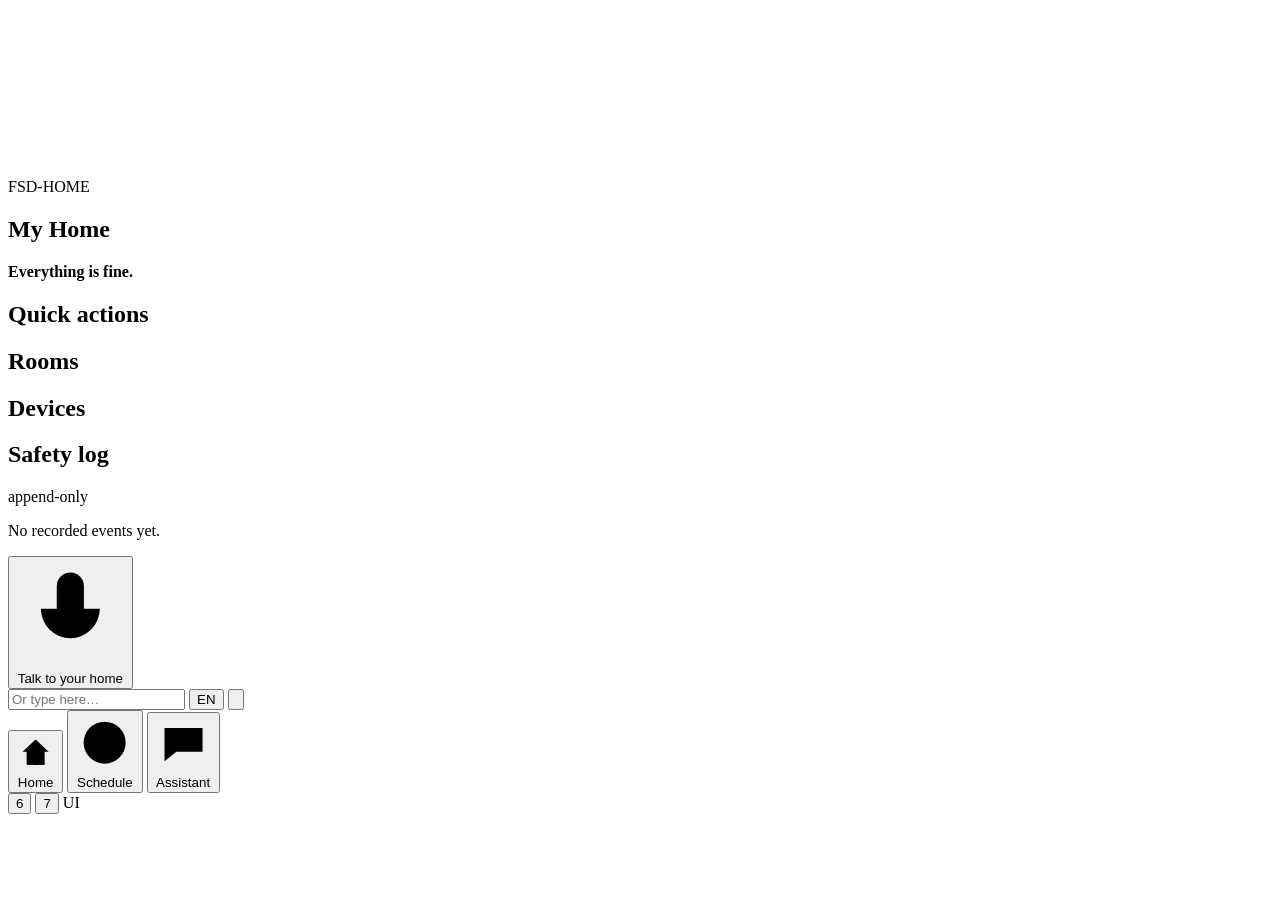
==== app/web/index.html @ c7aed2c0 "feat(ui): simplify switcher to v6 plus a link to the team's soft UI - on-screen switcher now shows o" ====
<!DOCTYPE html>
<html lang="en">
<head>
<meta charset="utf-8">
<meta name="viewport" content="width=device-width, initial-scale=1, viewport-fit=cover, interactive-widget=resizes-content">
<meta name="theme-color" content="#ffffff">
<meta name="apple-mobile-web-app-capable" content="yes">
<meta name="apple-mobile-web-app-status-bar-style" content="default">
<title>Home Agent</title>
<link rel="manifest" href="/manifest.webmanifest">
<link rel="icon" href="/icon.svg" type="image/svg+xml">
<link rel="apple-touch-icon" href="/icon.svg">
<link rel="stylesheet" href="/style.css">
<!-- The version stylesheet is attached by theme.js before the body renders.
     style.css stays the shared base, so a version only has to describe what
     it changes, and every existing id / class keeps working. -->
<link id="uiTheme" rel="stylesheet">
<script src="/theme.js"></script>
</head>
<body>

<svg class="sprite" aria-hidden="true">
  <symbol id="i-ac" viewBox="0 0 24 24">
    <rect x="2.5" y="5" width="19" height="9" rx="2.5"/>
    <path d="M6 11h12M6 8.5h8"/>
    <path d="M7 17c0 1.4.8 2.2 2 2.2M12 17.4c0 1.6.9 2.6 2.2 2.6M17 17c0 1.2.6 1.9 1.6 1.9"/>
  </symbol>
  <symbol id="i-purifier" viewBox="0 0 24 24">
    <rect x="6.5" y="2.5" width="11" height="19" rx="3"/>
    <circle cx="12" cy="9" r="2.4"/>
    <path d="M9.5 16h5"/>
  </symbol>
  <symbol id="i-washer" viewBox="0 0 24 24">
    <rect x="3.5" y="3.5" width="17" height="17" rx="3"/>
    <circle cx="12" cy="13.5" r="4.4"/>
    <circle cx="7" cy="7" r="1"/>
  </symbol>
  <symbol id="i-fridge" viewBox="0 0 24 24">
    <rect x="5.5" y="2.5" width="13" height="19" rx="2.5"/>
    <path d="M5.5 9.5h13M8 5.5v2M8 12v3"/>
  </symbol>
  <symbol id="i-hood" viewBox="0 0 24 24">
    <path d="M4 4h16l-1.5 7h-13z"/>
    <path d="M12 11v6M8.5 20.5h7M9 17h6"/>
  </symbol>
  <symbol id="i-cooktop" viewBox="0 0 24 24">
    <rect x="3" y="5.5" width="18" height="13" rx="2.5"/>
    <circle cx="8" cy="10" r="2"/>
    <circle cx="16" cy="10" r="2"/>
    <path d="M8 16h8"/>
  </symbol>
  <symbol id="i-power" viewBox="0 0 24 24">
    <path d="M12 4.5v7"/>
    <path d="M7.6 7.2a7 7 0 1 0 8.8 0"/>
  </symbol>
  <symbol id="i-home" viewBox="0 0 24 24">
    <path d="M4 11.5L12 4l8 7.5"/>
    <path d="M6.5 10v9.5h11V10"/>
    <path d="M10.5 19.5v-5h3v5"/>
  </symbol>
  <symbol id="i-clock" viewBox="0 0 24 24">
    <circle cx="12" cy="12" r="8.5"/>
    <path d="M12 7.5V12l3 1.8"/>
  </symbol>
  <symbol id="i-chat" viewBox="0 0 24 24">
    <path d="M4 5.5h16v10H9l-5 4z"/>
    <path d="M8 10h8M8 12.8h5"/>
  </symbol>
  <symbol id="i-send" viewBox="0 0 24 24">
    <path d="M4 12l16-7-6 16-3-6z"/>
  </symbol>
  <symbol id="i-mic" viewBox="0 0 24 24">
    <rect x="9" y="3" width="6" height="11" rx="3"/>
    <path d="M5.5 11a6.5 6.5 0 0 0 13 0M12 17.5V21M9 21h6"/>
  </symbol>
  <symbol id="i-speaker" viewBox="0 0 24 24">
    <path d="M4 9.5h3.5L12 6v12L7.5 14.5H4z"/>
    <path d="M15 9.5a4 4 0 0 1 0 5M17.5 7a7.5 7.5 0 0 1 0 10"/>
  </symbol>
  <symbol id="i-check" viewBox="0 0 24 24">
    <path d="M5 12.5l4.5 4.5L19 7.5"/>
  </symbol>
  <symbol id="i-x" viewBox="0 0 24 24">
    <path d="M6 6l12 12M18 6L6 18"/>
  </symbol>
  <symbol id="i-temp" viewBox="0 0 24 24">
    <path d="M12 13.6V5a2.1 2.1 0 1 1 4.2 0v8.6a4.2 4.2 0 1 1-4.2 0z"/>
    <path d="M14.1 9v6.4"/>
  </symbol>
  <symbol id="i-drop" viewBox="0 0 24 24">
    <path d="M12 3.4c3.4 3.9 5.2 6.4 5.2 8.8a5.2 5.2 0 1 1-10.4 0c0-2.4 1.8-4.9 5.2-8.8z"/>
  </symbol>
</svg>

<div class="app">

  <!-- ================= HOME ================= -->
  <section class="view" id="view-home">
    <header class="masthead">
      <div>
        <p class="eyebrow">FSD-HOME</p>
        <h1>My Home</h1>
      </div>
      <div style="display:flex;gap:6px;align-self:flex-start">
        <button type="button" id="notifyToggle" hidden
                style="padding:8px 12px;font-size:13px;font-weight:600;
                       color:inherit;background:transparent;border:1px solid currentColor;
                       border-radius:8px;cursor:pointer;opacity:.75">Enable alerts</button>
        <button type="button" id="signOut" hidden
                style="padding:8px 12px;font-size:13px;font-weight:600;
                       color:inherit;background:transparent;border:1px solid currentColor;
                       border-radius:8px;cursor:pointer;opacity:.75">Sign out</button>
      </div>
    </header>

    <!-- The one thing the house has to say, in plain words. A line, not a card:
         when every block on the screen is a rounded tile, nothing leads. -->
    <div class="status" id="status">
      <strong id="statusLine">Everything is fine.</strong>
      <span id="statusDetail"></span>
    </div>

    <!-- The house's last answer, kept on screen. A reply that vanishes after
         two seconds is not an answer for someone who reads slowly. -->
    <div class="reply" id="reply" hidden>
      <p class="reply-kicker">The house says</p>
      <p class="reply-text" id="replyText"></p>
    </div>

    <!-- FR-4: one card per Level-2 action. Every card carries its own
         question, approval_id and clock, so a Yes on one cannot authorise
         another. Cards are rendered from GET /api/approvals. -->
    <div id="askQueue" aria-live="polite"></div>

    <div class="sec-head" data-sec="quick"><h2>Quick actions</h2></div>
    <div class="quick" id="quick"></div>

    <div class="sec-head" data-sec="rooms"><h2>Rooms</h2></div>
    <div class="rooms" id="rooms"></div>

    <div class="sec-head" data-sec="devices">
      <h2 id="deviceHead">Devices</h2>
    </div>
    <div class="devices" id="devices"></div>

    <!-- FR-6: the append-only trail, visible to the user. Read-only here. -->
    <div class="sec-head" data-sec="audit">
      <h2>Safety log</h2>
      <span class="sec-note">append-only</span>
    </div>
    <div class="audit" id="auditLog">
      <p class="audit-empty">No recorded events yet.</p>
    </div>

    <!-- Which process answered. A version number belongs at the foot of the
         screen, not in the title bar where it reads as debug output. -->
    <p class="stamp" id="stamp"></p>
  </section>

  <!-- ================= SCHEDULE ================= -->
  <section class="view" id="view-schedule" hidden>
    <header class="masthead"><div><p class="eyebrow">YOUR DAY</p><h1>Schedule</h1></div></header>
    <div class="jobs" id="jobs"></div>
  </section>

  <!-- ================= ASSISTANT ================= -->
  <section class="view" id="view-assistant" hidden>
    <header class="masthead">
      <div>
        <p class="eyebrow">ASK YOUR HOME</p>
        <h1>Assistant</h1>
      </div>
      <div class="assistant-tools">
        <div class="mode-switch" id="modeSwitch" role="group" aria-label="How it decides">
          <button type="button" data-agent-mode="cascade" aria-pressed="false">Cascade</button>
          <button type="button" data-agent-mode="agent" aria-pressed="false">Agent</button>
        </div>
        <button type="button" id="tts" class="tts" aria-pressed="false" title="Read replies out loud">
          <svg viewBox="0 0 24 24"><use href="#i-speaker"/></svg>
          <span>Read aloud</span>
        </button>
      </div>
    </header>

    <div class="chat" id="chat"></div>
    <div class="chips" id="chips"></div>
  </section>

  <!-- The talk button is permanent: for the household this is the app. -->
  <div class="talkbar">
    <button class="talk" id="mic">
      <svg viewBox="0 0 24 24"><use href="#i-mic"/></svg>
      <span>Talk to your home</span>
    </button>
    <form class="composer" id="composer">
      <input id="input" type="text" autocomplete="off" enterkeyhint="send" placeholder="Or type here…">
      <button type="button" id="lang" class="lang" title="Voice language">EN</button>
      <button type="submit" class="send" aria-label="Send">
        <svg viewBox="0 0 24 24"><use href="#i-send"/></svg>
      </button>
    </form>
  </div>

  <nav class="tabbar">
    <button class="tab active" data-tab="home">
      <svg viewBox="0 0 24 24"><use href="#i-home"/></svg>
      <span>Home</span>
    </button>
    <button class="tab" data-tab="schedule">
      <svg viewBox="0 0 24 24"><use href="#i-clock"/></svg>
      <span>Schedule</span>
    </button>
    <button class="tab" data-tab="assistant">
      <svg viewBox="0 0 24 24"><use href="#i-chat"/></svg>
      <span>Assistant</span>
    </button>
  </nav>

  <div class="toast" id="toast" hidden></div>

  <!-- Read-only "house at a glance" rail. Hidden by the base stylesheet;
       v4 shows it as a top aggregate card on a phone and as an always-on
       whole-home board on a laptop. It never carries a control. -->
  <aside class="glance" id="glance" aria-label="House at a glance"></aside>

  <!-- Local UI version switcher. A development affordance for comparing the
       front-end proposals; it is not part of the agent. -->
  <div class="ui-switch" id="uiSwitch" role="group" aria-label="UI version">
    <button type="button" data-ui="v6" title="Mission Console: dark isometric live view">6</button>
    <button type="button" data-open="/soft/" title="Team's Figma soft-modern UI (opens in a new tab)">7</button>
    <span class="ui-switch-label">UI</span>
  </div>

</div>

<div class="sheet-scrim" id="scrim" hidden></div>
<section class="sheet" id="sheet" hidden aria-modal="true" role="dialog">
  <div class="sheet-grip"></div>
  <div id="sheetBody"></div>
</section>

<script src="/app.js"></script>
</body>
</html>
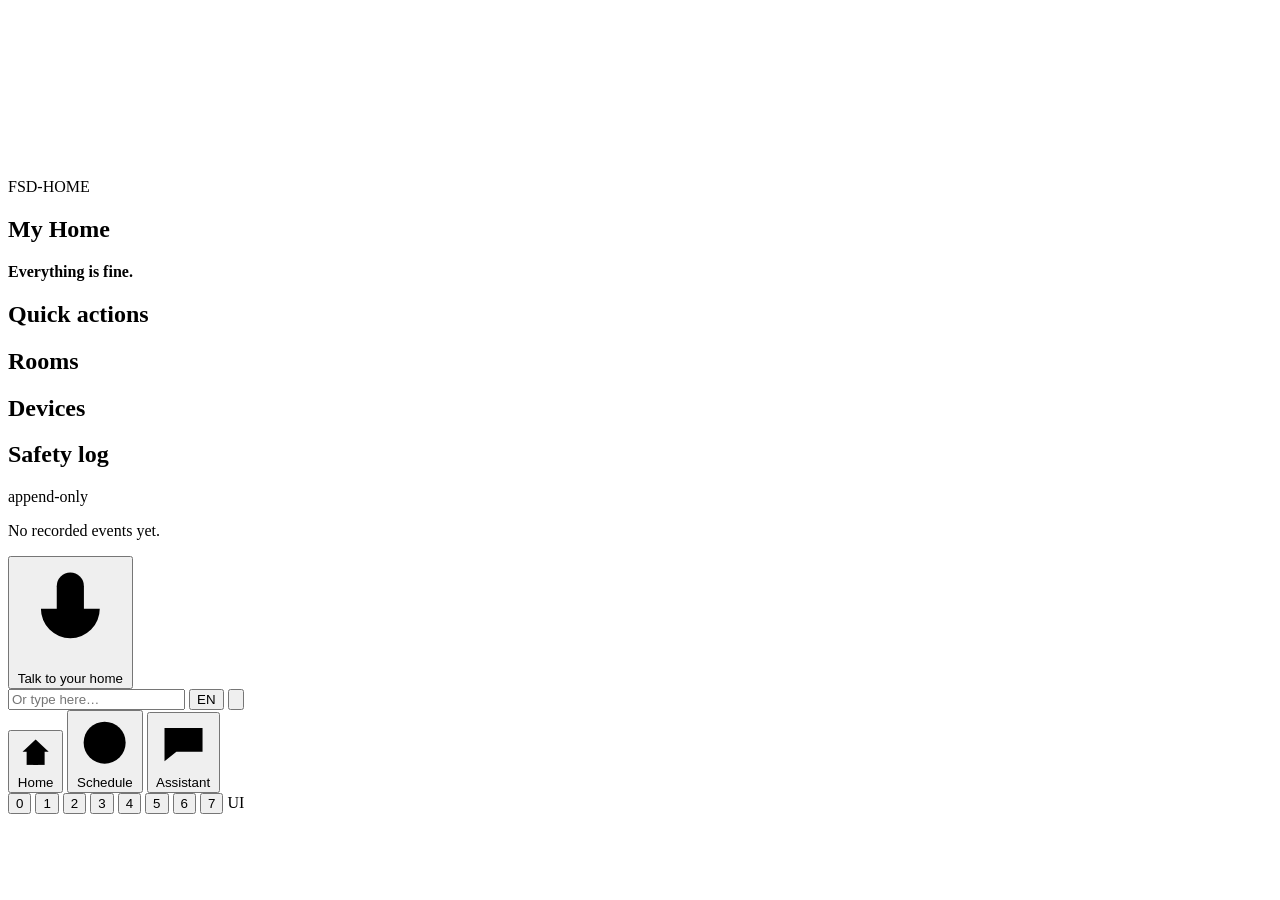
==== commit 7e9583e9: "feat(ui): restore UI versions and switch to team dashboard" ====
--- a/app/web/index.html
+++ b/app/web/index.html
@@ -226,8 +226,14 @@
   <!-- Local UI version switcher. A development affordance for comparing the
        front-end proposals; it is not part of the agent. -->
   <div class="ui-switch" id="uiSwitch" role="group" aria-label="UI version">
+    <button type="button" data-ui="v0" title="Original interface">0</button>
+    <button type="button" data-ui="v1" title="Calm interface">1</button>
+    <button type="button" data-ui="v2" title="Night interface">2</button>
+    <button type="button" data-ui="v3" title="Console interface">3</button>
+    <button type="button" data-ui="v4" title="Dual interface">4</button>
+    <button type="button" data-ui="v5" title="Care interface">5</button>
     <button type="button" data-ui="v6" title="Mission Console: dark isometric live view">6</button>
-    <button type="button" data-open="/soft/" title="Team's Figma soft-modern UI (opens in a new tab)">7</button>
+    <button type="button" data-open="/dashboard/" title="Team dashboard UI">7</button>
     <span class="ui-switch-label">UI</span>
   </div>
 
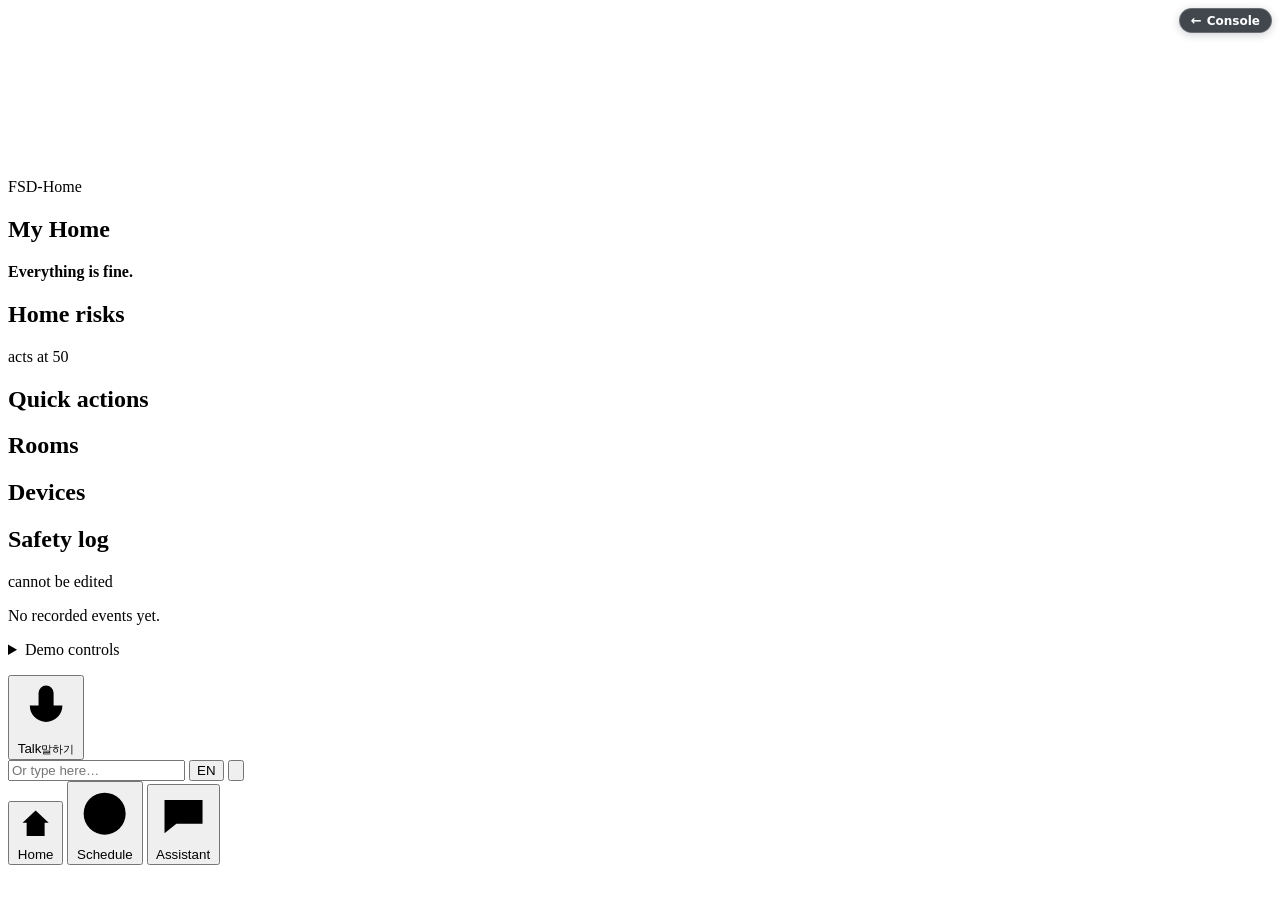
==== commit d1d3a0ca: "feat(ui): add Back to Console link on the team dashboard" ====
--- a/app/web/index.html
+++ b/app/web/index.html
@@ -6,16 +6,11 @@
 <meta name="theme-color" content="#ffffff">
 <meta name="apple-mobile-web-app-capable" content="yes">
 <meta name="apple-mobile-web-app-status-bar-style" content="default">
-<title>Home Agent</title>
+<title>FSD-Home</title>
 <link rel="manifest" href="/manifest.webmanifest">
 <link rel="icon" href="/icon.svg" type="image/svg+xml">
 <link rel="apple-touch-icon" href="/icon.svg">
 <link rel="stylesheet" href="/style.css">
-<!-- The version stylesheet is attached by theme.js before the body renders.
-     style.css stays the shared base, so a version only has to describe what
-     it changes, and every existing id / class keeps working. -->
-<link id="uiTheme" rel="stylesheet">
-<script src="/theme.js"></script>
 </head>
 <body>
 
@@ -92,30 +87,31 @@
   </symbol>
 </svg>
 
+<!-- Switch back to the main v6 console served at / (Caddy routes /dashboard/
+     here as a separate service). Self-contained so the dashboard stylesheet
+     and the rest of this page stay untouched. -->
+<a href="/?ui=v6" aria-label="Back to Console" title="Back to Console"
+   style="position:fixed;top:8px;right:8px;z-index:60;display:inline-flex;align-items:center;gap:5px;
+          padding:5px 11px;border-radius:999px;background:rgba(25,31,40,.82);color:#fff;
+          font:600 12px/1 system-ui,sans-serif;text-decoration:none;border:1px solid rgba(255,255,255,.22);
+          box-shadow:0 2px 8px rgba(16,24,40,.2)">
+  <span style="font-size:13px">&#8592;</span> Console
+</a>
+
 <div class="app">
 
   <!-- ================= HOME ================= -->
   <section class="view" id="view-home">
     <header class="masthead">
       <div>
-        <p class="eyebrow">FSD-HOME</p>
+        <p class="brand">FSD-Home</p>
         <h1>My Home</h1>
       </div>
-      <div style="display:flex;gap:6px;align-self:flex-start">
-        <button type="button" id="notifyToggle" hidden
-                style="padding:8px 12px;font-size:13px;font-weight:600;
-                       color:inherit;background:transparent;border:1px solid currentColor;
-                       border-radius:8px;cursor:pointer;opacity:.75">Enable alerts</button>
-        <button type="button" id="signOut" hidden
-                style="padding:8px 12px;font-size:13px;font-weight:600;
-                       color:inherit;background:transparent;border:1px solid currentColor;
-                       border-radius:8px;cursor:pointer;opacity:.75">Sign out</button>
-      </div>
     </header>
 
     <!-- The one thing the house has to say, in plain words. A line, not a card:
          when every block on the screen is a rounded tile, nothing leads. -->
-    <div class="status" id="status">
+    <div class="status" id="status" role="status" aria-live="polite">
       <strong id="statusLine">Everything is fine.</strong>
       <span id="statusDetail"></span>
     </div>
@@ -132,21 +128,33 @@
          another. Cards are rendered from GET /api/approvals. -->
     <div id="askQueue" aria-live="polite"></div>
 
-    <div class="sec-head" data-sec="quick"><h2>Quick actions</h2></div>
+    <!-- FR-2: the two indices, live, with the line that makes the house act. -->
+    <div class="sec-head">
+      <h2>Home risks</h2>
+      <span class="sec-note">acts at 50</span>
+    </div>
+    <div class="risks" id="risks"></div>
+
+    <!-- FR-5: a preheated cooktop is watched until it is off again. -->
+    <div class="guard" id="guard" hidden role="status" aria-live="polite"></div>
+
+    <div class="energy" id="energy"></div>
+
+    <div class="sec-head"><h2>Quick actions</h2></div>
     <div class="quick" id="quick"></div>
 
-    <div class="sec-head" data-sec="rooms"><h2>Rooms</h2></div>
+    <div class="sec-head"><h2>Rooms</h2></div>
     <div class="rooms" id="rooms"></div>
 
-    <div class="sec-head" data-sec="devices">
+    <div class="sec-head">
       <h2 id="deviceHead">Devices</h2>
     </div>
     <div class="devices" id="devices"></div>
 
     <!-- FR-6: the append-only trail, visible to the user. Read-only here. -->
-    <div class="sec-head" data-sec="audit">
+    <div class="sec-head">
       <h2>Safety log</h2>
-      <span class="sec-note">append-only</span>
+      <span class="sec-note">cannot be edited</span>
     </div>
     <div class="audit" id="auditLog">
       <p class="audit-empty">No recorded events yet.</p>
@@ -154,22 +162,32 @@
 
     <!-- Which process answered. A version number belongs at the foot of the
          screen, not in the title bar where it reads as debug output. -->
+    <!-- Demo controls: load a scenario without restarting the server. Closed
+         by default so it never competes with the household's own screen. -->
+    <details class="demo" id="demo">
+      <summary>Demo controls</summary>
+      <p class="demo-note">Load a starting situation. Open questions are closed and nothing they asked about runs.</p>
+      <div class="demo-grid">
+        <button type="button" data-scenario="idle">Calm house</button>
+        <button type="button" data-scenario="mold">Wet washer</button>
+        <button type="button" data-scenario="oven">Dryer + dinner soon</button>
+        <button type="button" data-scenario="oven_running">Dryer + oven on</button>
+      </div>
+    </details>
+
     <p class="stamp" id="stamp"></p>
   </section>
 
   <!-- ================= SCHEDULE ================= -->
   <section class="view" id="view-schedule" hidden>
-    <header class="masthead"><div><p class="eyebrow">YOUR DAY</p><h1>Schedule</h1></div></header>
+    <header class="masthead"><h1>Schedule</h1></header>
     <div class="jobs" id="jobs"></div>
   </section>
 
   <!-- ================= ASSISTANT ================= -->
   <section class="view" id="view-assistant" hidden>
     <header class="masthead">
-      <div>
-        <p class="eyebrow">ASK YOUR HOME</p>
-        <h1>Assistant</h1>
-      </div>
+      <h1>Assistant</h1>
       <div class="assistant-tools">
         <div class="mode-switch" id="modeSwitch" role="group" aria-label="How it decides">
           <button type="button" data-agent-mode="cascade" aria-pressed="false">Cascade</button>
@@ -190,7 +208,7 @@
   <div class="talkbar">
     <button class="talk" id="mic">
       <svg viewBox="0 0 24 24"><use href="#i-mic"/></svg>
-      <span>Talk to your home</span>
+      <span>Talk<small>말하기</small></span>
     </button>
     <form class="composer" id="composer">
       <input id="input" type="text" autocomplete="off" enterkeyhint="send" placeholder="Or type here…">
@@ -216,26 +234,7 @@
     </button>
   </nav>
 
-  <div class="toast" id="toast" hidden></div>
-
-  <!-- Read-only "house at a glance" rail. Hidden by the base stylesheet;
-       v4 shows it as a top aggregate card on a phone and as an always-on
-       whole-home board on a laptop. It never carries a control. -->
-  <aside class="glance" id="glance" aria-label="House at a glance"></aside>
-
-  <!-- Local UI version switcher. A development affordance for comparing the
-       front-end proposals; it is not part of the agent. -->
-  <div class="ui-switch" id="uiSwitch" role="group" aria-label="UI version">
-    <button type="button" data-ui="v0" title="Original interface">0</button>
-    <button type="button" data-ui="v1" title="Calm interface">1</button>
-    <button type="button" data-ui="v2" title="Night interface">2</button>
-    <button type="button" data-ui="v3" title="Console interface">3</button>
-    <button type="button" data-ui="v4" title="Dual interface">4</button>
-    <button type="button" data-ui="v5" title="Care interface">5</button>
-    <button type="button" data-ui="v6" title="Mission Console: dark isometric live view">6</button>
-    <button type="button" data-open="/dashboard/" title="Team dashboard UI">7</button>
-    <span class="ui-switch-label">UI</span>
-  </div>
+  <div class="toast" id="toast" hidden role="status" aria-live="assertive"></div>
 
 </div>
 
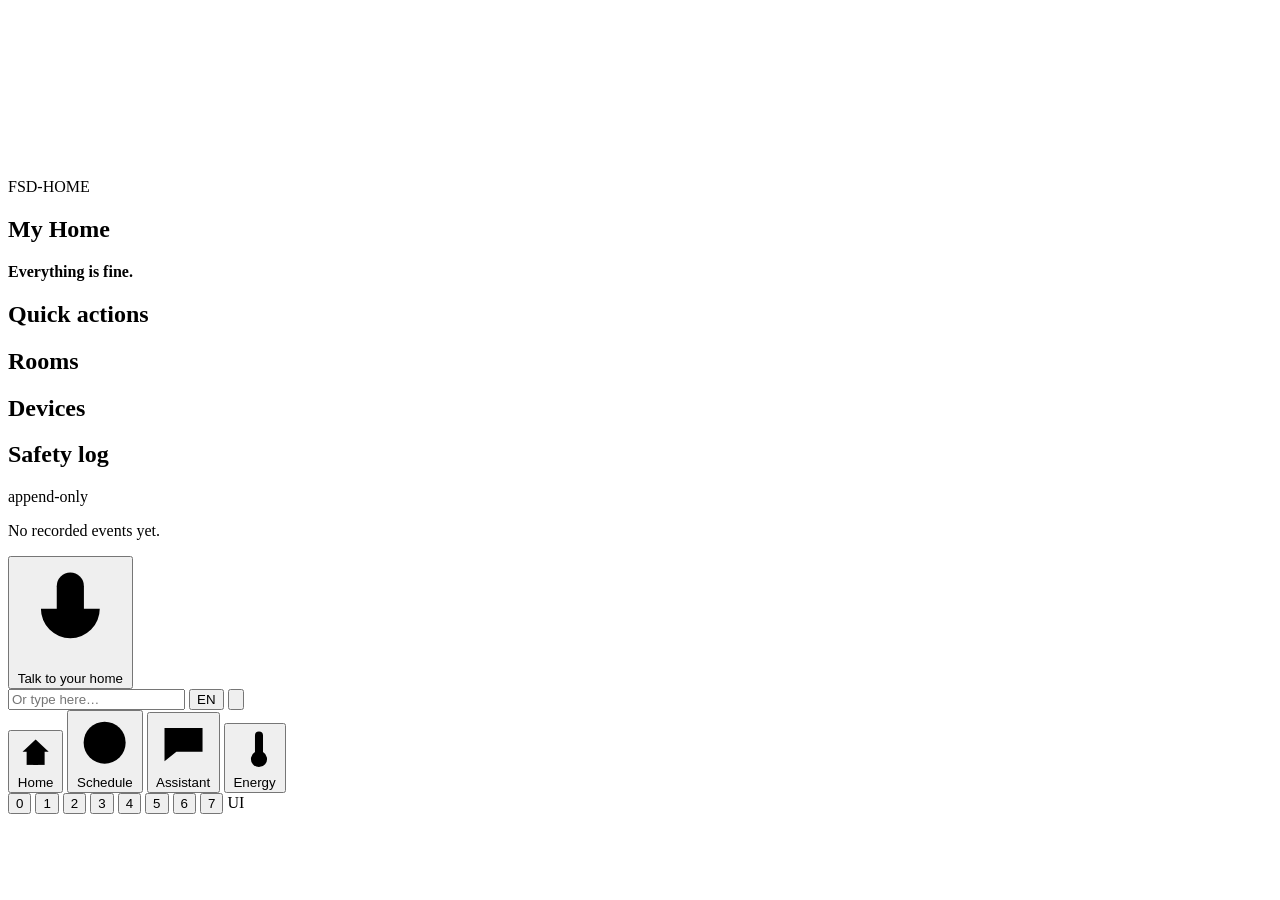
==== commit 5df66ebf: "fix(budget): fail closed when the energy gate cannot be read budget.gate() raising used to be treate" ====
--- a/app/web/index.html
+++ b/app/web/index.html
@@ -6,11 +6,16 @@
 <meta name="theme-color" content="#ffffff">
 <meta name="apple-mobile-web-app-capable" content="yes">
 <meta name="apple-mobile-web-app-status-bar-style" content="default">
-<title>FSD-Home</title>
+<title>Home Agent</title>
 <link rel="manifest" href="/manifest.webmanifest">
 <link rel="icon" href="/icon.svg" type="image/svg+xml">
 <link rel="apple-touch-icon" href="/icon.svg">
 <link rel="stylesheet" href="/style.css">
+<!-- The version stylesheet is attached by theme.js before the body renders.
+     style.css stays the shared base, so a version only has to describe what
+     it changes, and every existing id / class keeps working. -->
+<link id="uiTheme" rel="stylesheet">
+<script src="/theme.js"></script>
 </head>
 <body>
 
@@ -87,31 +92,23 @@
   </symbol>
 </svg>
 
-<!-- Switch back to the main v6 console served at / (Caddy routes /dashboard/
-     here as a separate service). Self-contained so the dashboard stylesheet
-     and the rest of this page stay untouched. -->
-<a href="/?ui=v6" aria-label="Back to Console" title="Back to Console"
-   style="position:fixed;top:8px;right:8px;z-index:60;display:inline-flex;align-items:center;gap:5px;
-          padding:5px 11px;border-radius:999px;background:rgba(25,31,40,.82);color:#fff;
-          font:600 12px/1 system-ui,sans-serif;text-decoration:none;border:1px solid rgba(255,255,255,.22);
-          box-shadow:0 2px 8px rgba(16,24,40,.2)">
-  <span style="font-size:13px">&#8592;</span> Console
-</a>
-
 <div class="app">
 
   <!-- ================= HOME ================= -->
   <section class="view" id="view-home">
     <header class="masthead">
       <div>
-        <p class="brand">FSD-Home</p>
+        <p class="eyebrow">FSD-HOME</p>
         <h1>My Home</h1>
+      </div>
+      <div class="head-actions">
+        <button type="button" id="signOut" class="head-btn" hidden>Sign out</button>
       </div>
     </header>
 
     <!-- The one thing the house has to say, in plain words. A line, not a card:
          when every block on the screen is a rounded tile, nothing leads. -->
-    <div class="status" id="status" role="status" aria-live="polite">
+    <div class="status" id="status">
       <strong id="statusLine">Everything is fine.</strong>
       <span id="statusDetail"></span>
     </div>
@@ -128,33 +125,22 @@
          another. Cards are rendered from GET /api/approvals. -->
     <div id="askQueue" aria-live="polite"></div>
 
-    <!-- FR-2: the two indices, live, with the line that makes the house act. -->
-    <div class="sec-head">
-      <h2>Home risks</h2>
-      <span class="sec-note">acts at 50</span>
-    </div>
-    <div class="risks" id="risks"></div>
-
-    <!-- FR-5: a preheated cooktop is watched until it is off again. -->
-    <div class="guard" id="guard" hidden role="status" aria-live="polite"></div>
-
-    <div class="energy" id="energy"></div>
-
-    <div class="sec-head"><h2>Quick actions</h2></div>
+    <div class="sec-head" data-sec="quick"><h2>Quick actions</h2></div>
     <div class="quick" id="quick"></div>
 
-    <div class="sec-head"><h2>Rooms</h2></div>
+    <div class="sec-head" data-sec="rooms"><h2>Rooms</h2></div>
     <div class="rooms" id="rooms"></div>
 
-    <div class="sec-head">
+    <div class="sec-head" data-sec="devices">
       <h2 id="deviceHead">Devices</h2>
     </div>
+    <div class="room-tabs" id="roomTabs" role="tablist" aria-label="Filter devices by room"></div>
     <div class="devices" id="devices"></div>
 
     <!-- FR-6: the append-only trail, visible to the user. Read-only here. -->
-    <div class="sec-head">
+    <div class="sec-head" data-sec="audit">
       <h2>Safety log</h2>
-      <span class="sec-note">cannot be edited</span>
+      <span class="sec-note">append-only</span>
     </div>
     <div class="audit" id="auditLog">
       <p class="audit-empty">No recorded events yet.</p>
@@ -162,32 +148,22 @@
 
     <!-- Which process answered. A version number belongs at the foot of the
          screen, not in the title bar where it reads as debug output. -->
-    <!-- Demo controls: load a scenario without restarting the server. Closed
-         by default so it never competes with the household's own screen. -->
-    <details class="demo" id="demo">
-      <summary>Demo controls</summary>
-      <p class="demo-note">Load a starting situation. Open questions are closed and nothing they asked about runs.</p>
-      <div class="demo-grid">
-        <button type="button" data-scenario="idle">Calm house</button>
-        <button type="button" data-scenario="mold">Wet washer</button>
-        <button type="button" data-scenario="oven">Dryer + dinner soon</button>
-        <button type="button" data-scenario="oven_running">Dryer + oven on</button>
-      </div>
-    </details>
-
     <p class="stamp" id="stamp"></p>
   </section>
 
   <!-- ================= SCHEDULE ================= -->
   <section class="view" id="view-schedule" hidden>
-    <header class="masthead"><h1>Schedule</h1></header>
+    <header class="masthead"><div><p class="eyebrow">YOUR DAY</p><h1>Schedule</h1></div></header>
     <div class="jobs" id="jobs"></div>
   </section>
 
   <!-- ================= ASSISTANT ================= -->
   <section class="view" id="view-assistant" hidden>
     <header class="masthead">
-      <h1>Assistant</h1>
+      <div>
+        <p class="eyebrow">ASK YOUR HOME</p>
+        <h1>Assistant</h1>
+      </div>
       <div class="assistant-tools">
         <div class="mode-switch" id="modeSwitch" role="group" aria-label="How it decides">
           <button type="button" data-agent-mode="cascade" aria-pressed="false">Cascade</button>
@@ -204,11 +180,63 @@
     <div class="chips" id="chips"></div>
   </section>
 
+  <!-- ================= ENERGY (FR-8) ================= -->
+  <section class="view" id="view-energy" hidden>
+    <header class="masthead">
+      <div>
+        <p class="eyebrow">ENERGY BUDGET</p>
+        <h1>Energy</h1>
+      </div>
+    </header>
+
+    <div class="energy-body">
+      <p class="scope">SIMULATOR · estimated from published appliance ratings · no meter readings</p>
+
+      <div class="card">
+        <h2>This month</h2>
+        <div><span class="big" id="used">—</span> <span class="unit">kWh used</span></div>
+        <div class="bar" id="bar"><i id="barFill"></i></div>
+        <div class="row"><span class="muted">Budget</span><span id="budget">—</span></div>
+        <div class="row"><span class="muted">Remaining</span><span id="remaining">—</span></div>
+        <div class="row"><span class="muted">Estimated cost</span><span id="cost">—</span></div>
+        <div class="row"><span class="muted">Instantaneous draw</span><span id="power">—</span></div>
+        <div class="row"><span class="muted">Mode</span><span id="mode">—</span></div>
+      </div>
+
+      <div class="card">
+        <h2>Pre-authorisation</h2>
+        <p class="note">Setting a monthly budget authorises the agent to act inside it.
+          The budget is a hard limit: a start or an increase that does not fit is
+          blocked, and an unreadable budget blocks rather than allows. Heating
+          appliances (cooktop, oven) stay blocked too. The one exception is the
+          explicit, audited override on the console.</p>
+        <label for="kwh">Monthly limit (kWh)</label>
+        <input id="kwh" type="number" min="1" max="100000" step="1" value="100">
+        <button id="save" type="button">Set budget</button>
+      </div>
+
+      <div class="card">
+        <h2>Browser alerts</h2>
+        <p class="note" id="alertState">Checking…</p>
+        <button id="alerts" type="button" hidden>Enable alerts</button>
+      </div>
+
+      <div class="card">
+        <h2>Recent decisions</h2>
+        <div id="decisions"></div>
+        <p class="note">Source: <b>llm</b> = model reply ·
+          <b>rules_fallback</b> = rules decided when the model was unavailable ·
+          <b>rules_override</b> = rules overrode a model choice.
+          Real prompts, inputs and outputs stay in the decision ledger.</p>
+      </div>
+    </div>
+  </section>
+
   <!-- The talk button is permanent: for the household this is the app. -->
   <div class="talkbar">
     <button class="talk" id="mic">
       <svg viewBox="0 0 24 24"><use href="#i-mic"/></svg>
-      <span>Talk<small>말하기</small></span>
+      <span>Talk to your home</span>
     </button>
     <form class="composer" id="composer">
       <input id="input" type="text" autocomplete="off" enterkeyhint="send" placeholder="Or type here…">
@@ -232,9 +260,32 @@
       <svg viewBox="0 0 24 24"><use href="#i-chat"/></svg>
       <span>Assistant</span>
     </button>
+    <button class="tab" data-tab="energy">
+      <svg viewBox="0 0 24 24"><use href="#i-temp"/></svg>
+      <span>Energy</span>
+    </button>
   </nav>
 
-  <div class="toast" id="toast" hidden role="status" aria-live="assertive"></div>
+  <div class="toast" id="toast" hidden></div>
+
+  <!-- Read-only "house at a glance" rail. Hidden by the base stylesheet;
+       v4 shows it as a top aggregate card on a phone and as an always-on
+       whole-home board on a laptop. It never carries a control. -->
+  <aside class="glance" id="glance" aria-label="House at a glance"></aside>
+
+  <!-- Local UI version switcher. A development affordance for comparing the
+       front-end proposals; it is not part of the agent. -->
+  <div class="ui-switch" id="uiSwitch" role="group" aria-label="UI version">
+    <button type="button" data-ui="v0" title="Original interface">0</button>
+    <button type="button" data-ui="v1" title="Calm interface">1</button>
+    <button type="button" data-ui="v2" title="Night interface">2</button>
+    <button type="button" data-ui="v3" title="Console interface">3</button>
+    <button type="button" data-ui="v4" title="Dual interface">4</button>
+    <button type="button" data-ui="v5" title="Care interface">5</button>
+    <button type="button" data-ui="v6" title="Mission Console: dark isometric live view">6</button>
+    <button type="button" data-open="/dashboard/" title="Team dashboard UI">7</button>
+    <span class="ui-switch-label">UI</span>
+  </div>
 
 </div>
 
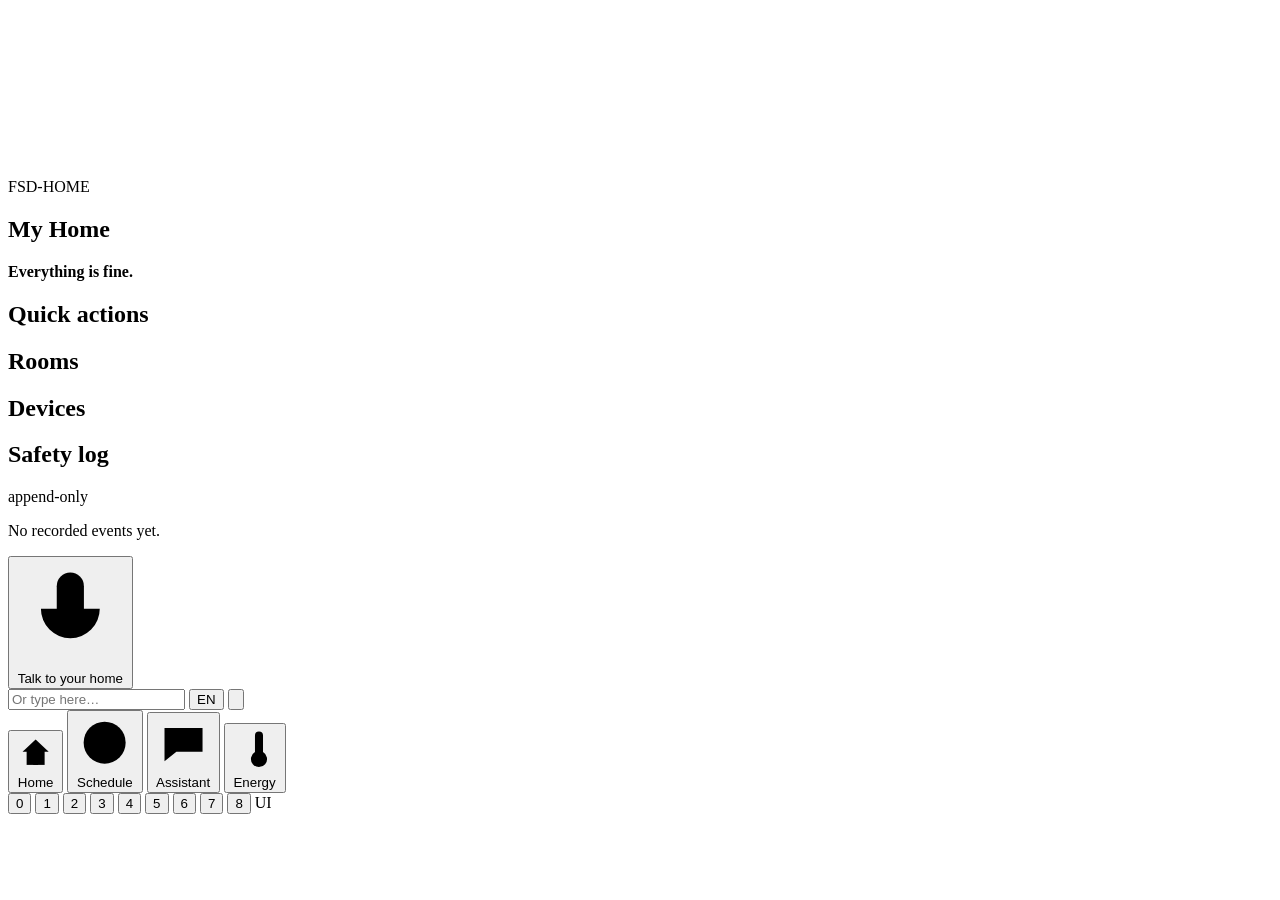
==== commit 852406cf: "feat(ui): device-card hub interface at /hub/ (Figma v4) A fourth interface laid out like current sma" ====
--- a/app/web/index.html
+++ b/app/web/index.html
@@ -200,6 +200,7 @@
         <div class="row"><span class="muted">Remaining</span><span id="remaining">—</span></div>
         <div class="row"><span class="muted">Estimated cost</span><span id="cost">—</span></div>
         <div class="row"><span class="muted">Instantaneous draw</span><span id="power">—</span></div>
+        <div class="row"><span class="muted">Max kW limit</span><span id="cap">—</span></div>
         <div class="row"><span class="muted">Mode</span><span id="mode">—</span></div>
       </div>
 
@@ -213,6 +214,18 @@
         <label for="kwh">Monthly limit (kWh)</label>
         <input id="kwh" type="number" min="1" max="100000" step="1" value="100">
         <button id="save" type="button">Set budget</button>
+      </div>
+
+      <div class="card">
+        <h2>Max kW limit</h2>
+        <p class="note">The whole house may not draw more than this at once. A washer,
+          dryer or dishwasher that would push it over is not started: it is booked
+          for later (off-peak, or at least 30 minutes on) and checked again then.
+          Other loads are refused until something is switched off. Cooling, the
+          fridge and air cleaning are never limited. Leave empty to turn it off.</p>
+        <label for="maxkw">Limit (kW)</label>
+        <input id="maxkw" type="number" min="0.5" max="50" step="0.1" placeholder="off">
+        <button id="saveCap" type="button">Set limit</button>
       </div>
 
       <div class="card">
@@ -284,6 +297,7 @@
     <button type="button" data-ui="v5" title="Care interface">5</button>
     <button type="button" data-ui="v6" title="Mission Console: dark isometric live view">6</button>
     <button type="button" data-open="/dashboard/" title="Team dashboard UI">7</button>
+    <button type="button" data-open="/hub/" title="Device-card hub UI (v4)">8</button>
     <span class="ui-switch-label">UI</span>
   </div>
 
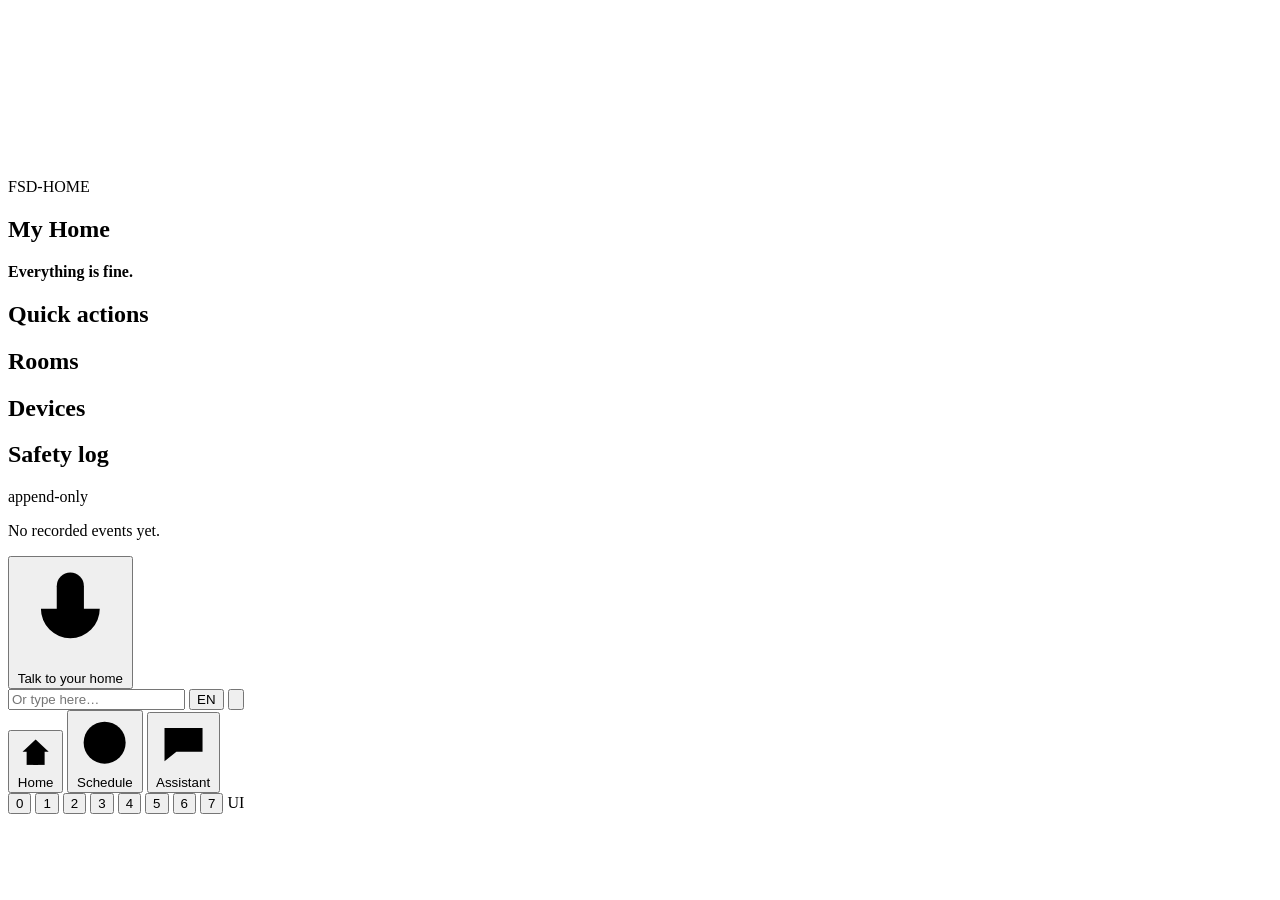
==== commit 776017e3: "wip(local): energy module on 7e9583e base (unsynced, backed up before sync)" ====
--- a/app/web/index.html
+++ b/app/web/index.html
@@ -101,8 +101,13 @@
         <p class="eyebrow">FSD-HOME</p>
         <h1>My Home</h1>
       </div>
-      <div class="head-actions">
-        <button type="button" id="signOut" class="head-btn" hidden>Sign out</button>
+      <div class="masthead-actions">
+        <button type="button" id="notifyToggle" hidden
+                title="Notification alerts">Enable alerts</button>
+        <button type="button" id="signOut" hidden
+                style="padding:8px 12px;font-size:13px;font-weight:600;
+                       color:inherit;background:transparent;border:1px solid currentColor;
+                       border-radius:8px;cursor:pointer;opacity:.75">Sign out</button>
       </div>
     </header>
 
@@ -134,7 +139,6 @@
     <div class="sec-head" data-sec="devices">
       <h2 id="deviceHead">Devices</h2>
     </div>
-    <div class="room-tabs" id="roomTabs" role="tablist" aria-label="Filter devices by room"></div>
     <div class="devices" id="devices"></div>
 
     <!-- FR-6: the append-only trail, visible to the user. Read-only here. -->
@@ -180,71 +184,6 @@
     <div class="chips" id="chips"></div>
   </section>
 
-  <!-- ================= ENERGY (FR-8) ================= -->
-  <section class="view" id="view-energy" hidden>
-    <header class="masthead">
-      <div>
-        <p class="eyebrow">ENERGY BUDGET</p>
-        <h1>Energy</h1>
-      </div>
-    </header>
-
-    <div class="energy-body">
-      <p class="scope">SIMULATOR · estimated from published appliance ratings · no meter readings</p>
-
-      <div class="card">
-        <h2>This month</h2>
-        <div><span class="big" id="used">—</span> <span class="unit">kWh used</span></div>
-        <div class="bar" id="bar"><i id="barFill"></i></div>
-        <div class="row"><span class="muted">Budget</span><span id="budget">—</span></div>
-        <div class="row"><span class="muted">Remaining</span><span id="remaining">—</span></div>
-        <div class="row"><span class="muted">Estimated cost</span><span id="cost">—</span></div>
-        <div class="row"><span class="muted">Instantaneous draw</span><span id="power">—</span></div>
-        <div class="row"><span class="muted">Max kW limit</span><span id="cap">—</span></div>
-        <div class="row"><span class="muted">Mode</span><span id="mode">—</span></div>
-      </div>
-
-      <div class="card">
-        <h2>Pre-authorisation</h2>
-        <p class="note">Setting a monthly budget authorises the agent to act inside it.
-          The budget is a hard limit: a start or an increase that does not fit is
-          blocked, and an unreadable budget blocks rather than allows. Heating
-          appliances (cooktop, oven) stay blocked too. The one exception is the
-          explicit, audited override on the console.</p>
-        <label for="kwh">Monthly limit (kWh)</label>
-        <input id="kwh" type="number" min="1" max="100000" step="1" value="100">
-        <button id="save" type="button">Set budget</button>
-      </div>
-
-      <div class="card">
-        <h2>Max kW limit</h2>
-        <p class="note">The whole house may not draw more than this at once. A washer,
-          dryer or dishwasher that would push it over is not started: it is booked
-          for later (off-peak, or at least 30 minutes on) and checked again then.
-          Other loads are refused until something is switched off. Cooling, the
-          fridge and air cleaning are never limited. Leave empty to turn it off.</p>
-        <label for="maxkw">Limit (kW)</label>
-        <input id="maxkw" type="number" min="0.5" max="50" step="0.1" placeholder="off">
-        <button id="saveCap" type="button">Set limit</button>
-      </div>
-
-      <div class="card">
-        <h2>Browser alerts</h2>
-        <p class="note" id="alertState">Checking…</p>
-        <button id="alerts" type="button" hidden>Enable alerts</button>
-      </div>
-
-      <div class="card">
-        <h2>Recent decisions</h2>
-        <div id="decisions"></div>
-        <p class="note">Source: <b>llm</b> = model reply ·
-          <b>rules_fallback</b> = rules decided when the model was unavailable ·
-          <b>rules_override</b> = rules overrode a model choice.
-          Real prompts, inputs and outputs stay in the decision ledger.</p>
-      </div>
-    </div>
-  </section>
-
   <!-- The talk button is permanent: for the household this is the app. -->
   <div class="talkbar">
     <button class="talk" id="mic">
@@ -272,10 +211,6 @@
     <button class="tab" data-tab="assistant">
       <svg viewBox="0 0 24 24"><use href="#i-chat"/></svg>
       <span>Assistant</span>
-    </button>
-    <button class="tab" data-tab="energy">
-      <svg viewBox="0 0 24 24"><use href="#i-temp"/></svg>
-      <span>Energy</span>
     </button>
   </nav>
 
@@ -297,7 +232,6 @@
     <button type="button" data-ui="v5" title="Care interface">5</button>
     <button type="button" data-ui="v6" title="Mission Console: dark isometric live view">6</button>
     <button type="button" data-open="/dashboard/" title="Team dashboard UI">7</button>
-    <button type="button" data-open="/hub/" title="Device-card hub UI (v4)">8</button>
     <span class="ui-switch-label">UI</span>
   </div>
 
